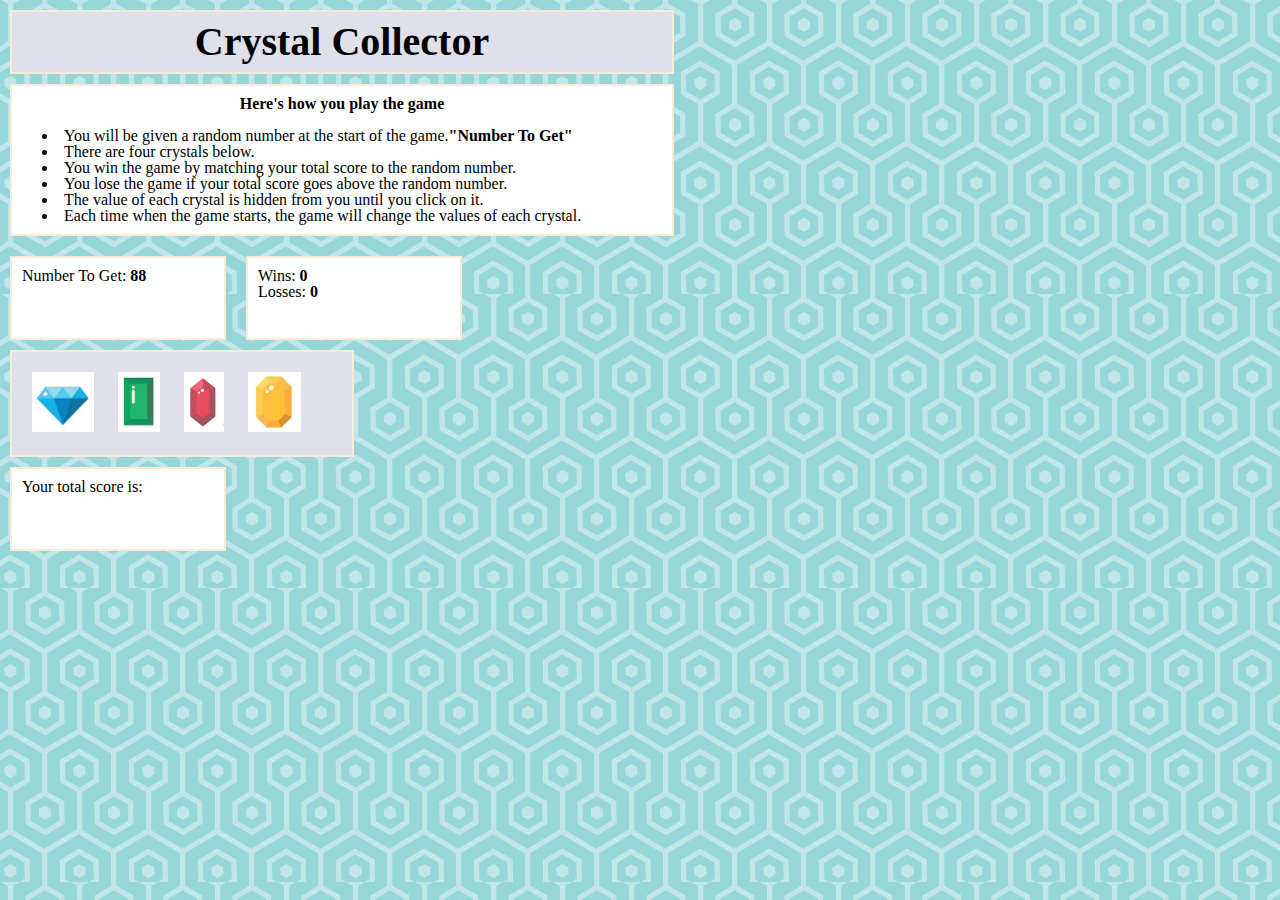
==== index.html @ f2acaa0f "1" ====
<!DOCTYPE html>
<html lang="en">

<head>
	<meta charset="UTF-8">
	<title>Crystal Collector</title>
	<link rel="stylesheet" type="text/css" href="assets/css/reset.css">
	<link rel="stylesheet" type="text/css" href="assets/css/style.css">
</head>
<body>
	<div class="header">
		<h1>Crystal Collector</h1>
	</div>
	<div class="instructions">
		<h3>Here's how you play the game</h3>
		</br>
		<ul>
			<li>You will be given a random number at the start of the game.<span>"Number To Get"</span></li>
			<li>There are four crystals below.</li>
			 
			<li>You win the game by matching your total score to the random number.</li>
			<li>You lose the game if your total score goes above the random number.</li>
			<li>The value of each crystal is hidden from you until you click on it.</li>
			<li>Each time when the game starts, the game will change the values of each crystal.</li>
		</ul>
	</div>
	<div class="numberToMatch">
		<h2>Number To Get:
			<span id= "randomNumber"></span>
		</h2>
	</div>
	<div class="winsAndLosses">
		<h2>Wins:
			<span id= "numberWins"></span>
			</br>
			Losses: 
			<span id= "numberLosses"></span>
		</h2>
	</div>
	<div class="gems">
		<img src="assets/images/blue.png" class=gemImage id="one" alt="Blue Gem">
		<img src="assets/images/green.png" class=gemImage id="two" alt="Green Gem">
		<img src="assets/images/red.png" class=gemImage id= "three" alt="Red Gem">
		<img src="assets/images/yellow.png" class=gemImage id= "four" alt="Yellow Gem">
	</div>
	<div class="userTotal">
		<h2>Your total score is:
			<span id="finalTotal"></span>
		</h2>
	</div>
	<script type="text/javascript" src="https://code.jquery.com/jquery-2.2.0.js"></script>
	<script type="text/javascript" src="assets/javascript/javascript.js"></script>
</body>
</html>
---- assets/css/style.css ----
body{
	background-image: url("../images/background.png")
}
div{
	background-color: white;
	margin: 10px;
	width: 25%
}
div{
	border: solid 2px antiquewhite;
	padding: 10px;
}
h1, h3, span{
	font-weight: bold;
	text-align: center;
}
h1{
	font-size: 30pt;
}
ol{
	list-style: decimal inside; 
}
ul {
	list-style: disc inside;
	text-indent: 20px;
}
/* Specfic Elements*/
div.header, div.gems{
	background-color: #e0e0eb;
}
div.header, div.instructions{
	width: 50%;
}
/* Classes */
.numberToMatch, .winsAndLosses{
	float: left;
	width: 15%;
	height: 60px;
}
.userTotal{
	width: 15%;
	height: 60px;
}
.gems{
	clear: both;
}
.gemImage{
	height: 60px;
	margin: 10px;
}
/* IDs */
#blue{
	color: #3092c7;
}
#green{
	color: #00aa59;
}
#red{
	color: #ec4b5f;
}
#yellow{
	color: #ffc225;
}
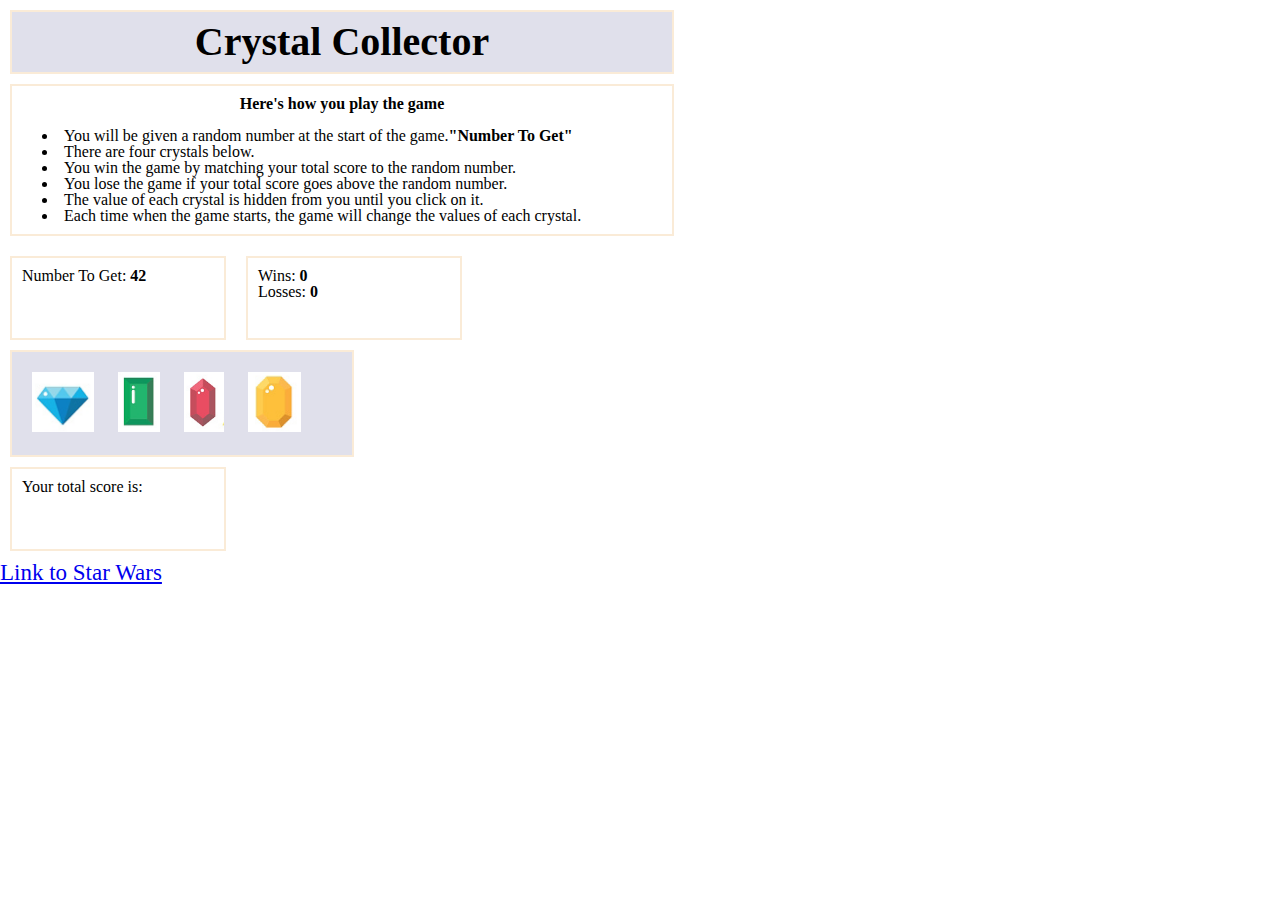
==== commit e49d836f: "1" ====
--- a/index.html
+++ b/index.html
@@ -50,5 +50,8 @@
 	</div>
 	<script type="text/javascript" src="https://code.jquery.com/jquery-2.2.0.js"></script>
 	<script type="text/javascript" src="assets/javascript/javascript.js"></script>
+
+
+	<a href="assets/index.html" style="font-size: 23px;">Link to Star Wars</a>
 </body>
 </html>